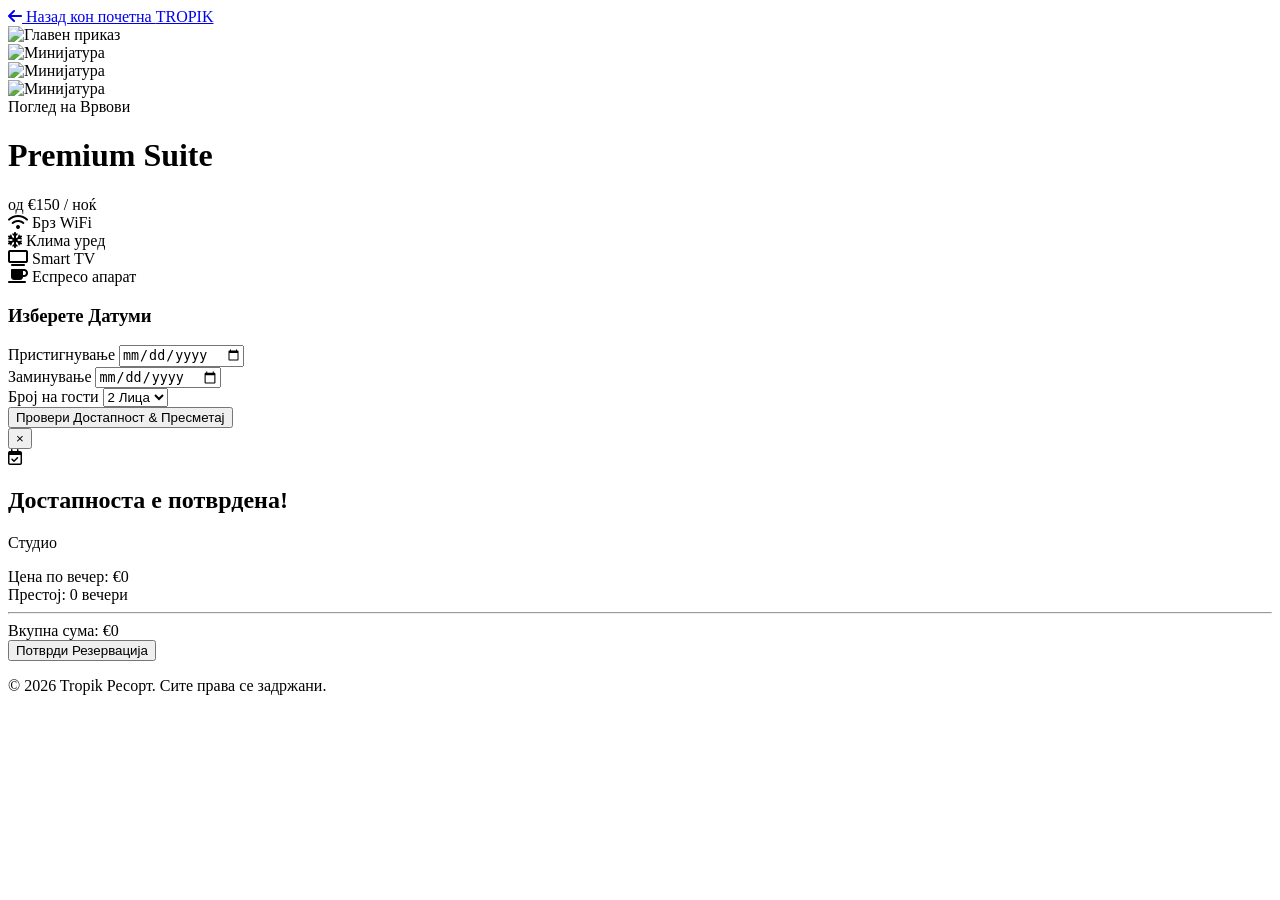
==== apartments.html @ 1c7ea365 "first commit" ====
<!DOCTYPE html>
<html lang="mk">
<head>
    <meta charset="UTF-8">
    <meta name="viewport" content="width=device-width, initial-scale=1.0">
    <title>Тропик | Детали за Апартманот</title>
    
    <link rel="preconnect" href="https://fonts.googleapis.com">
    <link rel="preconnect" href="https://fonts.gstatic.com" crossorigin>
    <link href="https://fonts.googleapis.com/css2?family=Playfair+Display:ital,wght@0,400;0,600;1,400&family=Plus+Jakarta+Sans:wght@300;400;500;600&display=swap" rel="stylesheet">
    <link rel="stylesheet" href="https://cdnjs.cloudflare.com/ajax/libs/font-awesome/6.4.0/css/all.min.css">
    
    <link rel="stylesheet/scss" type="text/css" href="main.scss">
</head>
<body>

    <nav class="navbar single-nav">
        <div class="nav-container">
            <a href="index.html" class="back-link">
                <i class="fas fa-arrow-left"></i> Назад кон почетна
            </a>
            <a href="index.html" class="logo">TROPIK</a>
        </div>
    </nav>

    <main class="container section screen-layout">
        <div class="room-grid-layout">
            
            <div class="room-gallery-container">
                <div class="main-display-img">
                    <img id="roomMainImage" src="" alt="Главен приказ">
                </div>
                <div class="thumbnails-track" id="thumbnailsTrack">
                    </div>
            </div>

            <div class="room-content-showcase">
                <div class="room-header-compact">
                    <span class="room-meta-tag" id="roomTag">Премиум Избор</span>
                    <h1 id="roomTitle">Се вчитава...</h1>
                    <div class="room-price-big" id="roomPrice">од €0 <span>/ ноќ</span></div>
                </div>
                
                <div class="room-services-vector-grid" id="roomServicesGrid"></div>

                <div class="booking-action-card">
                    <h3>Изберете Датуми</h3>
                    <form class="booking-form" id="availabilityForm">
                        <div class="form-row-inputs">
                            <div class="form-group">
                                <label for="checkin">Пристигнување</label>
                                <input type="date" id="checkin" required>
                            </div>
                            <div class="form-group">
                                <label for="checkout">Заминување</label>
                                <input type="date" id="checkout" required>
                            </div>
                        </div>

                        <div class="form-group margin-top-sm">
                            <label for="guests">Број на гости</label>
                            <select id="guests">
                                <option value="1">1 Лице</option>
                                <option value="2" selected>2 Лица</option>
                                <option value="3">3 Лица</option>
                                <option value="4">4 Лица</option>
                            </select>
                        </div>

                        <button type="submit" class="btn-check-availability">Провери Достапност & Пресметај</button>
                    </form>
                </div>
            </div>

        </div>
    </main>

    <div class="modal-overlay" id="calculatorModal">
        <div class="modal-box">
            <button class="close-modal-btn" id="closeModal">&times;</button>
            <div class="modal-icon"><i class="far fa-calendar-check"></i></div>
            <h2>Достапноста е потврдена!</h2>
            <p class="modal-subtitle" id="modalRoomName">Студио</p>
            
            <div class="calculation-summary">
                <div class="calc-row">
                    <span class="calc-label">Цена по вечер:</span>
                    <span class="calc-value" id="modalPricePerNight">€0</span>
                </div>
                <div class="calc-row">
                    <span class="calc-label">Престој:</span>
                    <span class="calc-value" id="modalNightsCount">0 вечери</span>
                </div>
                <hr>
                <div class="calc-row total-row">
                    <span class="calc-label">Вкупна сума:</span>
                    <span class="calc-value" id="modalTotalSum">€0</span>
                </div>
            </div>

            <button class="btn-primary modal-confirm-btn" onclick="alert('Успешна резервација!'); document.getElementById('calculatorModal').classList.remove('active');">Потврди Резервација</button>
        </div>
    </div>

    <footer class="footer-compact">
        <p>&copy; 2026 Tropik Ресорт. Сите права се задржани.</p>
    </footer>

    <script src="https://cdnjs.cloudflare.com/ajax/libs/sass.js/0.11.1/sass.sync.min.js"></script>
    <script>
        fetch('main.scss')
            .then(res => res.text())
            .then(scssText => {
                Sass.compile(scssText, function(result) {
                    const style = document.createElement('style');
                    style.textContent = result.text;
                    document.head.appendChild(style);
                });
            });
    </script>

    <script>
        document.addEventListener("DOMContentLoaded", () => {
            let basePrice = 0;

            const roomsData = {
                'premium-suite': {
                    title: 'Premium Suite',
                    tag: 'Поглед на Врвови',
                    price: 150,
                    images: [
                        'https://images.unsplash.com/photo-1618773928121-c32242e63f39?q=80&w=800',
                        'https://images.unsplash.com/photo-1590490360182-c33d57733427?q=80&w=800',
                        'https://images.unsplash.com/photo-1582719508461-905c673771fd?q=80&w=800',
                        'https://images.unsplash.com/photo-1566665797739-1674de7a421a?q=80&w=800'
                    ],
                    services: [
                        { icon: 'fa-wifi', name: 'Брз WiFi' },
                        { icon: 'fa-snowflake', name: 'Клима уред' },
                        { icon: 'fa-tv', name: 'Smart TV' },
                        { icon: 'fa-coffee', name: 'Еспресо апарат' }
                    ]
                },
                'deluxe-room': {
                    title: 'Deluxe Room',
                    tag: 'Дрвена Архитектура',
                    price: 110,
                    images: [
                        'https://images.unsplash.com/photo-1582719508461-905c673771fd?q=80&w=800',
                        'https://images.unsplash.com/photo-1591088398332-8a7791972843?q=80&w=800',
                        'https://images.unsplash.com/photo-1600566753376-12c8ab7fb75b?q=80&w=800',
                        'https://images.unsplash.com/photo-1618773928121-c32242e63f39?q=80&w=800'
                    ],
                    services: [
                        { icon: 'fa-wifi', name: 'Брз WiFi' },
                        { icon: 'fa-couch', name: 'Комфорна Зона' },
                        { icon: 'fa-fire', name: 'Камин' },
                        { icon: 'fa-snowflake', name: 'Клима' }
                    ]
                },
                'family-apartment': {
                    title: 'Family Apartment',
                    tag: 'Две Простории',
                    price: 140,
                    images: [
                        'https://images.unsplash.com/photo-1566665797739-1674de7a421a?q=80&w=800',
                        'https://images.unsplash.com/photo-1512917774080-9991f1c4c750?q=80&w=800',
                        'https://images.unsplash.com/photo-1505693416388-ac5ce068fe85?q=80&w=800',
                        'https://images.unsplash.com/photo-1590490360182-c33d57733427?q=80&w=800'
                    ],
                    services: [
                        { icon: 'fa-wifi', name: 'Брз WiFi' },
                        { icon: 'fa-kitchen-set', name: 'Комплетна кујна' },
                        { icon: 'fa-baby', name: 'Детски кревет' },
                        { icon: 'fa-parking', name: 'Паркинг' }
                    ]
                },
                'alpine-cabin': {
                    title: 'Alpine Cabin Suite',
                    tag: 'Традиционален Стил',
                    price: 130,
                    images: [
                        'https://images.unsplash.com/photo-1590490360182-c33d57733427?q=80&w=800',
                        'https://images.unsplash.com/photo-1618773928121-c32242e63f39?q=80&w=800',
                        'https://images.unsplash.com/photo-1582719508461-905c673771fd?q=80&w=800',
                        'https://images.unsplash.com/photo-1566665797739-1674de7a421a?q=80&w=800'
                    ],
                    services: [
                        { icon: 'fa-wifi', name: 'Брз WiFi' },
                        { icon: 'fa-fire', name: 'Камино катче' },
                        { icon: 'fa-couch', name: 'Модерен мебел' },
                        { icon: 'fa-snowflake', name: 'Клима' }
                    ]
                },
                'penthouse-suite': {
                    title: 'Penthouse Suite',
                    tag: 'Приватно Џакузи',
                    price: 220,
                    images: [
                        'https://images.unsplash.com/photo-1596394516093-501ba68a0ba6?q=80&w=800',
                        'https://images.unsplash.com/photo-1591088398332-8a7791972843?q=80&w=800',
                        'https://images.unsplash.com/photo-1600566753376-12c8ab7fb75b?q=80&w=800',
                        'https://images.unsplash.com/photo-1512917774080-9991f1c4c750?q=80&w=800'
                    ],
                    services: [
                        { icon: 'fa-wifi', name: 'Брз WiFi' },
                        { icon: 'fa-hot-tub-person', name: 'Џакузи на тераса' },
                        { icon: 'fa-cloud-moon', name: 'Панорамски поглед' },
                        { icon: 'fa-wine-glass', name: 'Мини бар' }
                    ]
                },
                'superior-studio': {
                    title: 'Superior Studio',
                    tag: 'Интелигентни Системи',
                    price: 95,
                    images: [
                        'https://images.unsplash.com/photo-1631049307264-da0ec9d70304?q=80&w=800',
                        'https://images.unsplash.com/photo-1600566753376-12c8ab7fb75b?q=80&w=800',
                        'https://images.unsplash.com/photo-1582719508461-905c673771fd?q=80&w=800',
                        'https://images.unsplash.com/photo-1618773928121-c32242e63f39?q=80&w=800'
                    ],
                    services: [
                        { icon: 'fa-wifi', name: 'Брз WiFi' },
                        { icon: 'fa-kitchen-set', name: 'Напредна кујна' },
                        { icon: 'fa-snowflake', name: 'Смарт клима' },
                        { icon: 'fa-tv', name: 'Smart TV' }
                    ]
                },
                'eco-nature': {
                    title: 'Eco Nature Room',
                    tag: 'Одржливи Материјали',
                    price: 85,
                    images: [
                        'https://images.unsplash.com/photo-1505691938895-1758d7feb511?q=80&w=800',
                        'https://images.unsplash.com/photo-1590490360182-c33d57733427?q=80&w=800',
                        'https://images.unsplash.com/photo-1566665797739-1674de7a421a?q=80&w=800',
                        'https://images.unsplash.com/photo-1582719508461-905c673771fd?q=80&w=800'
                    ],
                    services: [
                        { icon: 'fa-wifi', name: 'Брз WiFi' },
                        { icon: 'fa-leaf', name: 'Еко вентилација' },
                        { icon: 'fa-tree', name: 'Природен мир' },
                        { icon: 'fa-coffee', name: 'Органско кафе' }
                    ]
                },
                'tropik-royal': {
                    title: 'Tropik Royal Presidential',
                    tag: 'Премиум Собна Услуга',
                    price: 250,
                    images: [
                        'https://images.unsplash.com/photo-1540518614846-7eded433c457?q=80&w=800',
                        'https://images.unsplash.com/photo-1591088398332-8a7791972843?q=80&w=800',
                        'https://images.unsplash.com/photo-1600566753376-12c8ab7fb75b?q=80&w=800',
                        'https://images.unsplash.com/photo-1618773928121-c32242e63f39?q=80&w=800'
                    ],
                    services: [
                        { icon: 'fa-wifi', name: 'Брз WiFi' },
                        { icon: 'fa-spa', name: 'Приватна Сауна' },
                        { icon: 'fa-bell', name: 'Услуга 24/7' },
                        { icon: 'fa-vault', name: 'Премиум сеф' }
                    ]
                }
            };

            const urlParams = new URLSearchParams(window.location.search);
            const roomKey = urlParams.get('room') || 'premium-suite';
            const currentRoom = roomsData[roomKey];

            if (currentRoom) {
                basePrice = currentRoom.price;
                document.getElementById("roomTitle").innerText = currentRoom.title;
                document.getElementById("roomTag").innerText = currentRoom.tag;
                document.getElementById("roomPrice").innerHTML = `од €${basePrice} <span>/ ноќ</span>`;
                
                const mainImg = document.getElementById("roomMainImage");
                mainImg.src = currentRoom.images[0];

                const thumbsTrack = document.getElementById("thumbnailsTrack");
                thumbsTrack.innerHTML = '';
                
                currentRoom.images.slice(1, 4).forEach((imgUrl) => {
                    const thumbDiv = document.createElement('div');
                    thumbDiv.className = 'thumb-item';
                    thumbDiv.innerHTML = `<img src="${imgUrl}" alt="Минијатура">`;
                    
                    thumbDiv.addEventListener('click', () => {
                        const currentMainSrc = mainImg.src;
                        mainImg.src = imgUrl;
                        thumbDiv.querySelector('img').src = currentMainSrc;
                        imgUrl = currentMainSrc;
                    });
                    
                    thumbsTrack.appendChild(thumbDiv);
                });

                const servicesGrid = document.getElementById("roomServicesGrid");
                servicesGrid.innerHTML = '';
                currentRoom.services.forEach(srv => {
                    servicesGrid.innerHTML += `
                        <div class="vector-service-item">
                            <i class="fas ${srv.icon}"></i>
                            <span>${srv.name}</span>
                        </div>
                    `;
                });
            } else {
                document.getElementById("roomTitle").innerText = "Собата не е пронајдена.";
            }

            const form = document.getElementById("availabilityForm");
            const modal = document.getElementById("calculatorModal");
            const closeModal = document.getElementById("closeModal");

            if (form) {
                form.addEventListener("submit", (e) => {
                    e.preventDefault();
                    const checkinVal = new Date(document.getElementById("checkin").value);
                    const checkoutVal = new Date(document.getElementById("checkout").value);

                    if (checkoutVal <= checkinVal) {
                        alert("Датумот на заминување мора да биде по датумот на пристигнување!");
                        return;
                    }

                    const timeDiff = Math.abs(checkoutVal.getTime() - checkinVal.getTime());
                    const nightsCount = Math.ceil(timeDiff / (1000 * 60 * 60 * 24));
                    const totalSum = nightsCount * basePrice;

                    if (currentRoom) {
                        document.getElementById("modalRoomName").innerText = currentRoom.title;
                        document.getElementById("modalPricePerNight").innerText = `€${basePrice}`;
                        document.getElementById("modalNightsCount").innerText = `${nightsCount} ${nightsCount === 1 ? 'вечер' : 'вечери'}`;
                        document.getElementById("modalTotalSum").innerText = `€${totalSum}`;
                        modal.classList.add("active");
                    }
                });
            }

            if (closeModal) {
                closeModal.addEventListener("click", () => modal.classList.remove("active"));
            }
            
            window.addEventListener("click", (e) => { 
                if (e.target === modal) modal.classList.remove('active'); 
            });
        });
    </script>
</body>
</html>
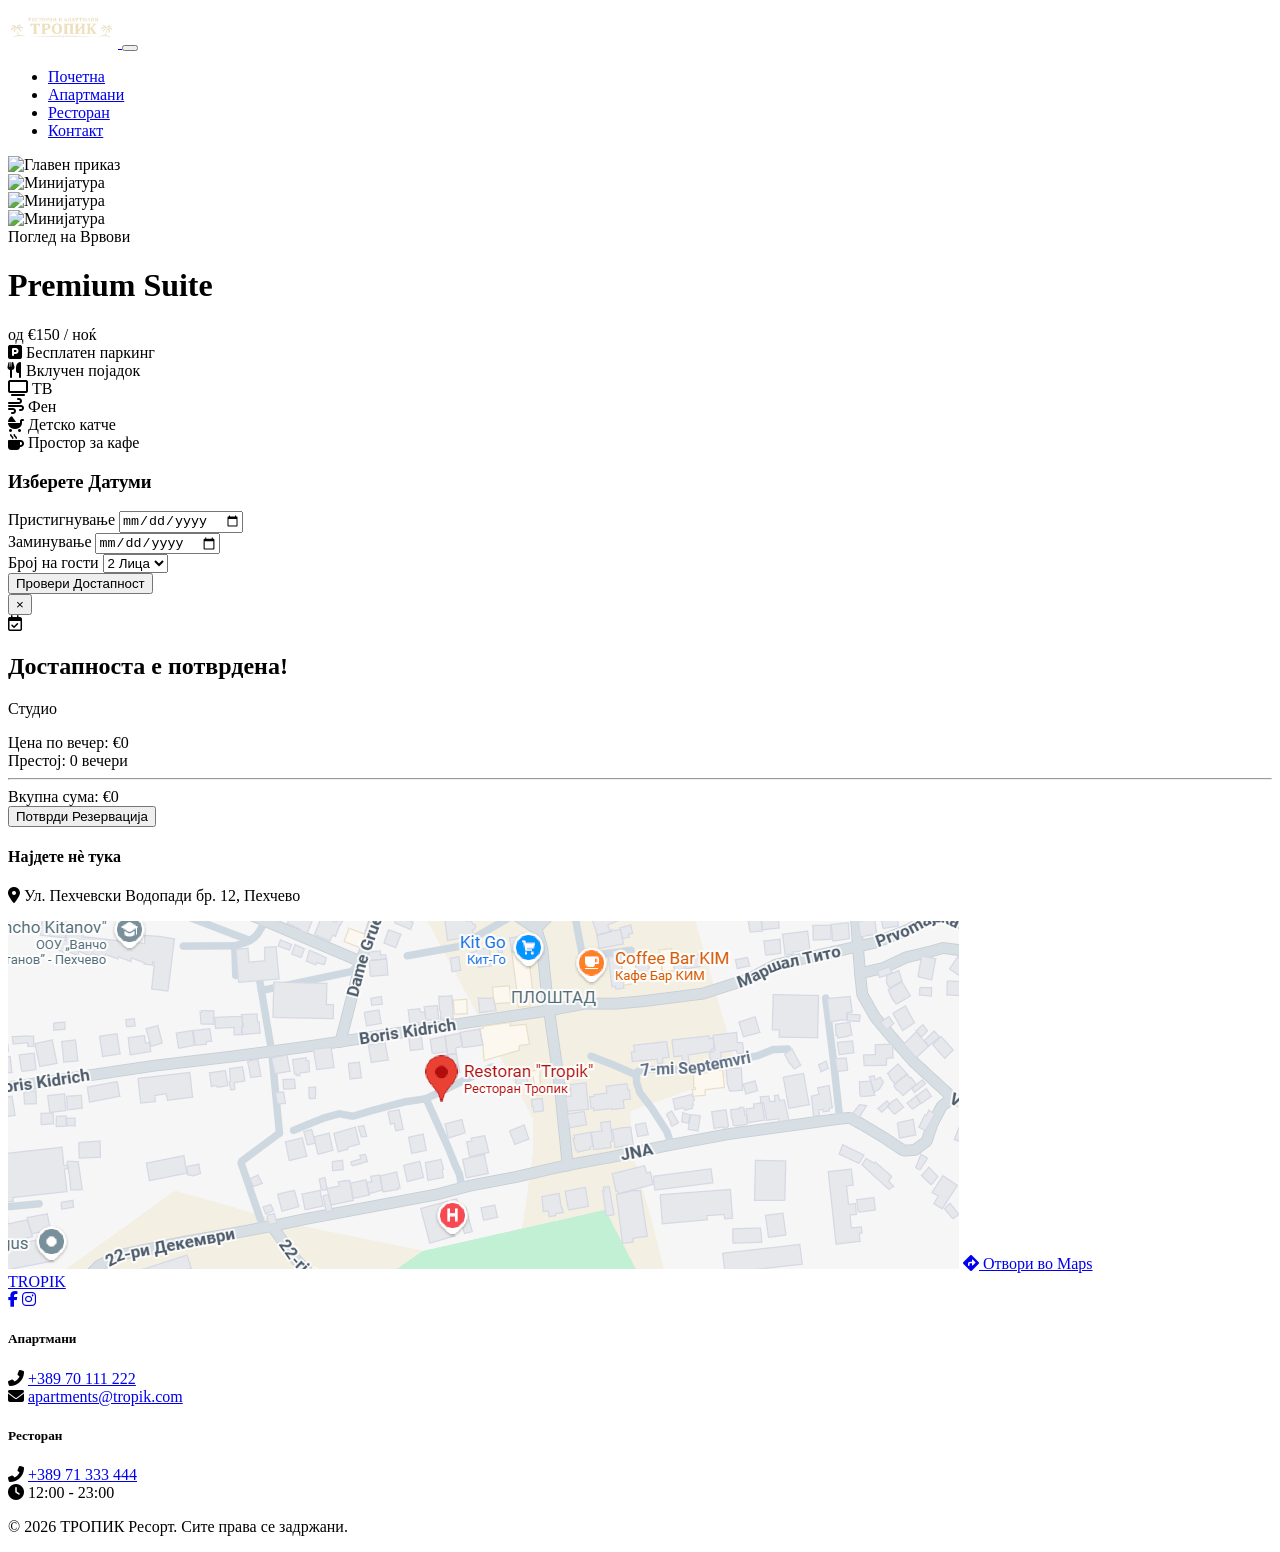
==== commit 5a48b289: "." ====
--- a/apartments.html
+++ b/apartments.html
@@ -14,12 +14,24 @@
 </head>
 <body>
 
-    <nav class="navbar single-nav">
+    <nav class="navbar">
         <div class="nav-container">
-            <a href="index.html" class="back-link">
-                <i class="fas fa-arrow-left"></i> Назад кон почетна
+            <a href="index.html" class="logo">
+                <img src="img/tropiklogo.png" width="110" height="40" alt="Tropik Лого">
             </a>
-            <a href="index.html" class="logo">TROPIK</a>
+
+            <button class="hamburger" id="hamburgerBtn">
+                <span class="bar"></span>
+                <span class="bar"></span>
+                <span class="bar"></span>
+            </button>
+
+            <ul class="nav-links" id="navLinks">
+                <li><a href="#hero">Почетна</a></li>
+                <li><a href="#rooms">Апартмани</a></li>
+                <li><a href="#restaurant">Ресторан</a></li>
+                <li><a href="#contact">Контакт</a></li>
+            </ul>
         </div>
     </nav>
 
@@ -30,8 +42,7 @@
                 <div class="main-display-img">
                     <img id="roomMainImage" src="" alt="Главен приказ">
                 </div>
-                <div class="thumbnails-track" id="thumbnailsTrack">
-                    </div>
+                <div class="thumbnails-track" id="thumbnailsTrack"></div>
             </div>
 
             <div class="room-content-showcase">
@@ -67,43 +78,83 @@
                             </select>
                         </div>
 
-                        <button type="submit" class="btn-check-availability">Провери Достапност & Пресметај</button>
+                        <button type="submit" class="btn-check-availability">Провери Достапност</button>
                     </form>
                 </div>
             </div>
-
+        </div>
+    
+        <div class="modal-overlay" id="calculatorModal">
+            <div class="modal-box">
+                <button class="close-modal-btn" id="closeModal">×</button>
+                <div class="modal-icon"><i class="far fa-calendar-check"></i></div>
+                <h2>Достапноста е потврдена!</h2>
+                <p class="modal-subtitle" id="modalRoomName">Студио</p>
+                
+                <div class="calculation-summary">
+                    <div class="calc-row">
+                        <span class="calc-label">Цена по вечер:</span>
+                        <span class="calc-value" id="modalPricePerNight">€0</span>
+                    </div>
+                    <div class="calc-row">
+                        <span class="calc-label">Престој:</span>
+                        <span class="calc-value" id="modalNightsCount">0 вечери</span>
+                    </div>
+                    <hr>
+                    <div class="calc-row total-row">
+                        <span class="calc-label">Вкупна сума:</span>
+                        <span class="calc-value" id="modalTotalSum">€0</span>
+                    </div>
+                </div>
+              <button class="btn-primary modal-confirm-btn" 
+        onclick="window.location.href='tel:+38970111222'; document.getElementById('calculatorModal').classList.remove('active');">
+    Потврди Резервација
+</button>
+            </div>
         </div>
     </main>
 
-    <div class="modal-overlay" id="calculatorModal">
-        <div class="modal-box">
-            <button class="close-modal-btn" id="closeModal">&times;</button>
-            <div class="modal-icon"><i class="far fa-calendar-check"></i></div>
-            <h2>Достапноста е потврдена!</h2>
-            <p class="modal-subtitle" id="modalRoomName">Студио</p>
-            
-            <div class="calculation-summary">
-                <div class="calc-row">
-                    <span class="calc-label">Цена по вечер:</span>
-                    <span class="calc-value" id="modalPricePerNight">€0</span>
-                </div>
-                <div class="calc-row">
-                    <span class="calc-label">Престој:</span>
-                    <span class="calc-value" id="modalNightsCount">0 вечери</span>
-                </div>
-                <hr>
-                <div class="calc-row total-row">
-                    <span class="calc-label">Вкупна сума:</span>
-                    <span class="calc-value" id="modalTotalSum">€0</span>
+    <footer class="footer-modern">
+        <div class="container">
+            <div class="footer-split-layout">
+                <div class="footer-map-side">
+                    <h4>Најдете нè тука</h4>
+                    <p class="map-location-sub"><i class="fas fa-map-marker-alt"></i> Ул. Пехчевски Водопади бр. 12, Пехчево</p>
+                    <div class="map-container-final">
+                        <img src="img/map.png" alt="Локација на Tropik" class="map-image">
+                        <a href="https://maps.app.goo.gl/fLiPCZZRt53LDFW16" target="_blank" class="btn-map-overlay">
+                            <i class="fas fa-directions"></i> Отвори во Maps
+                        </a>
+                    </div>
+                </div>
+
+                <div class="footer-info-side">
+                    <div class="info-brand-block">
+                        <a href="index.html" class="footer-logo">TROPIK</a>
+                        <div class="footer-socials">
+                            <a href="#" aria-label="Facebook"><i class="fab fa-facebook-f"></i></a>
+                            <a href="#" aria-label="Instagram"><i class="fab fa-instagram"></i></a>
+                        </div>
+                    </div>
+
+                    <div class="info-contact-grid">
+                        <div class="contact-col">
+                            <h5>Апартмани</h5>
+                            <div class="contact-item"><i class="fas fa-phone-alt"></i> <a href="tel:+38970111222">+389 70 111 222</a></div>
+                            <div class="contact-item"><i class="fas fa-envelope"></i> <a href="mailto:apartments@tropik.com">apartments@tropik.com</a></div>
+                        </div>
+                        <div class="contact-col">
+                            <h5>Ресторан</h5>
+                            <div class="contact-item"><i class="fas fa-phone-alt"></i> <a href="tel:+38971333444">+389 71 333 444</a></div>
+                            <div class="contact-item"><i class="fas fa-clock"></i> <span>12:00 - 23:00</span></div>
+                        </div>
+                    </div>
                 </div>
             </div>
-
-            <button class="btn-primary modal-confirm-btn" onclick="alert('Успешна резервација!'); document.getElementById('calculatorModal').classList.remove('active');">Потврди Резервација</button>
+            <div class="footer-bottom">
+                <p>© 2026 ТРОПИК Ресорт. Сите права се задржани.</p>
+            </div>
         </div>
-    </div>
-
-    <footer class="footer-compact">
-        <p>&copy; 2026 Tropik Ресорт. Сите права се задржани.</p>
     </footer>
 
     <script src="https://cdnjs.cloudflare.com/ajax/libs/sass.js/0.11.1/sass.sync.min.js"></script>
@@ -135,10 +186,12 @@
                         'https://images.unsplash.com/photo-1566665797739-1674de7a421a?q=80&w=800'
                     ],
                     services: [
-                        { icon: 'fa-wifi', name: 'Брз WiFi' },
-                        { icon: 'fa-snowflake', name: 'Клима уред' },
-                        { icon: 'fa-tv', name: 'Smart TV' },
-                        { icon: 'fa-coffee', name: 'Еспресо апарат' }
+                        { icon: 'fa-parking', name: 'Бесплатен паркинг' },
+                        { icon: 'fa-utensils', name: 'Вклучен појадок' },
+                        { icon: 'fa-tv', name: 'ТВ' },
+                        { icon: 'fa-wind', name: 'Фен' },
+                        { icon: 'fa-baby-carriage', name: 'Детско катче' },
+                        { icon: 'fa-mug-hot', name: 'Простор за кафе' }
                     ]
                 },
                 'deluxe-room': {
@@ -152,10 +205,11 @@
                         'https://images.unsplash.com/photo-1618773928121-c32242e63f39?q=80&w=800'
                     ],
                     services: [
-                        { icon: 'fa-wifi', name: 'Брз WiFi' },
-                        { icon: 'fa-couch', name: 'Комфорна Зона' },
-                        { icon: 'fa-fire', name: 'Камин' },
-                        { icon: 'fa-snowflake', name: 'Клима' }
+                        { icon: 'fa-parking', name: 'Бесплатен паркинг' },
+                        { icon: 'fa-utensils', name: 'Вклучен појадок' },
+                        { icon: 'fa-tv', name: 'ТВ' },
+                        { icon: 'fa-wind', name: 'Фен' },
+                        { icon: 'fa-mug-hot', name: 'Простор за кафе' }
                     ]
                 },
                 'family-apartment': {
@@ -169,10 +223,12 @@
                         'https://images.unsplash.com/photo-1590490360182-c33d57733427?q=80&w=800'
                     ],
                     services: [
-                        { icon: 'fa-wifi', name: 'Брз WiFi' },
-                        { icon: 'fa-kitchen-set', name: 'Комплетна кујна' },
-                        { icon: 'fa-baby', name: 'Детски кревет' },
-                        { icon: 'fa-parking', name: 'Паркинг' }
+                        { icon: 'fa-parking', name: 'Бесплатен паркинг' },
+                        { icon: 'fa-utensils', name: 'Вклучен појадок' },
+                        { icon: 'fa-tv', name: 'ТВ' },
+                        { icon: 'fa-wind', name: 'Фен' },
+                        { icon: 'fa-baby-carriage', name: 'Детско катче' },
+                        { icon: 'fa-mug-hot', name: 'Простор за кафе' }
                     ]
                 },
                 'alpine-cabin': {
@@ -186,10 +242,11 @@
                         'https://images.unsplash.com/photo-1566665797739-1674de7a421a?q=80&w=800'
                     ],
                     services: [
-                        { icon: 'fa-wifi', name: 'Брз WiFi' },
-                        { icon: 'fa-fire', name: 'Камино катче' },
-                        { icon: 'fa-couch', name: 'Модерен мебел' },
-                        { icon: 'fa-snowflake', name: 'Клима' }
+                        { icon: 'fa-parking', name: 'Бесплатен паркинг' },
+                        { icon: 'fa-utensils', name: 'Вклучен појадок' },
+                        { icon: 'fa-tv', name: 'ТВ' },
+                        { icon: 'fa-wind', name: 'Фен' },
+                        { icon: 'fa-mug-hot', name: 'Простор за кафе' }
                     ]
                 },
                 'penthouse-suite': {
@@ -203,10 +260,11 @@
                         'https://images.unsplash.com/photo-1512917774080-9991f1c4c750?q=80&w=800'
                     ],
                     services: [
-                        { icon: 'fa-wifi', name: 'Брз WiFi' },
-                        { icon: 'fa-hot-tub-person', name: 'Џакузи на тераса' },
-                        { icon: 'fa-cloud-moon', name: 'Панорамски поглед' },
-                        { icon: 'fa-wine-glass', name: 'Мини бар' }
+                        { icon: 'fa-parking', name: 'Бесплатен паркинг' },
+                        { icon: 'fa-utensils', name: 'Вклучен појадок' },
+                        { icon: 'fa-tv', name: 'ТВ' },
+                        { icon: 'fa-wind', name: 'Фен' },
+                        { icon: 'fa-mug-hot', name: 'Простор за кафе' }
                     ]
                 },
                 'superior-studio': {
@@ -220,10 +278,11 @@
                         'https://images.unsplash.com/photo-1618773928121-c32242e63f39?q=80&w=800'
                     ],
                     services: [
-                        { icon: 'fa-wifi', name: 'Брз WiFi' },
-                        { icon: 'fa-kitchen-set', name: 'Напредна кујна' },
-                        { icon: 'fa-snowflake', name: 'Смарт клима' },
-                        { icon: 'fa-tv', name: 'Smart TV' }
+                        { icon: 'fa-parking', name: 'Бесплатен паркинг' },
+                        { icon: 'fa-utensils', name: 'Вклучен појадок' },
+                        { icon: 'fa-tv', name: 'ТВ' },
+                        { icon: 'fa-wind', name: 'Фен' },
+                        { icon: 'fa-mug-hot', name: 'Простор за кафе' }
                     ]
                 },
                 'eco-nature': {
@@ -237,10 +296,11 @@
                         'https://images.unsplash.com/photo-1582719508461-905c673771fd?q=80&w=800'
                     ],
                     services: [
-                        { icon: 'fa-wifi', name: 'Брз WiFi' },
-                        { icon: 'fa-leaf', name: 'Еко вентилација' },
-                        { icon: 'fa-tree', name: 'Природен мир' },
-                        { icon: 'fa-coffee', name: 'Органско кафе' }
+                        { icon: 'fa-parking', name: 'Бесплатен паркинг' },
+                        { icon: 'fa-utensils', name: 'Вклучен појадок' },
+                        { icon: 'fa-tv', name: 'ТВ' },
+                        { icon: 'fa-wind', name: 'Фен' },
+                        { icon: 'fa-mug-hot', name: 'Простор за кафе' }
                     ]
                 },
                 'tropik-royal': {
@@ -254,10 +314,12 @@
                         'https://images.unsplash.com/photo-1618773928121-c32242e63f39?q=80&w=800'
                     ],
                     services: [
-                        { icon: 'fa-wifi', name: 'Брз WiFi' },
-                        { icon: 'fa-spa', name: 'Приватна Сауна' },
-                        { icon: 'fa-bell', name: 'Услуга 24/7' },
-                        { icon: 'fa-vault', name: 'Премиум сеф' }
+                        { icon: 'fa-parking', name: 'Бесплатен паркинг' },
+                        { icon: 'fa-utensils', name: 'Вклучен појадок' },
+                        { icon: 'fa-tv', name: 'ТВ' },
+                        { icon: 'fa-wind', name: 'Фен' },
+                        { icon: 'fa-baby-carriage', name: 'Детско катче' },
+                        { icon: 'fa-mug-hot', name: 'Простор за кафе' }
                     ]
                 }
             };
@@ -287,7 +349,6 @@
                         const currentMainSrc = mainImg.src;
                         mainImg.src = imgUrl;
                         thumbDiv.querySelector('img').src = currentMainSrc;
-                        imgUrl = currentMainSrc;
                     });
                     
                     thumbsTrack.appendChild(thumbDiv);
@@ -303,8 +364,6 @@
                         </div>
                     `;
                 });
-            } else {
-                document.getElementById("roomTitle").innerText = "Собата не е пронајдена.";
             }
 
             const form = document.getElementById("availabilityForm");
